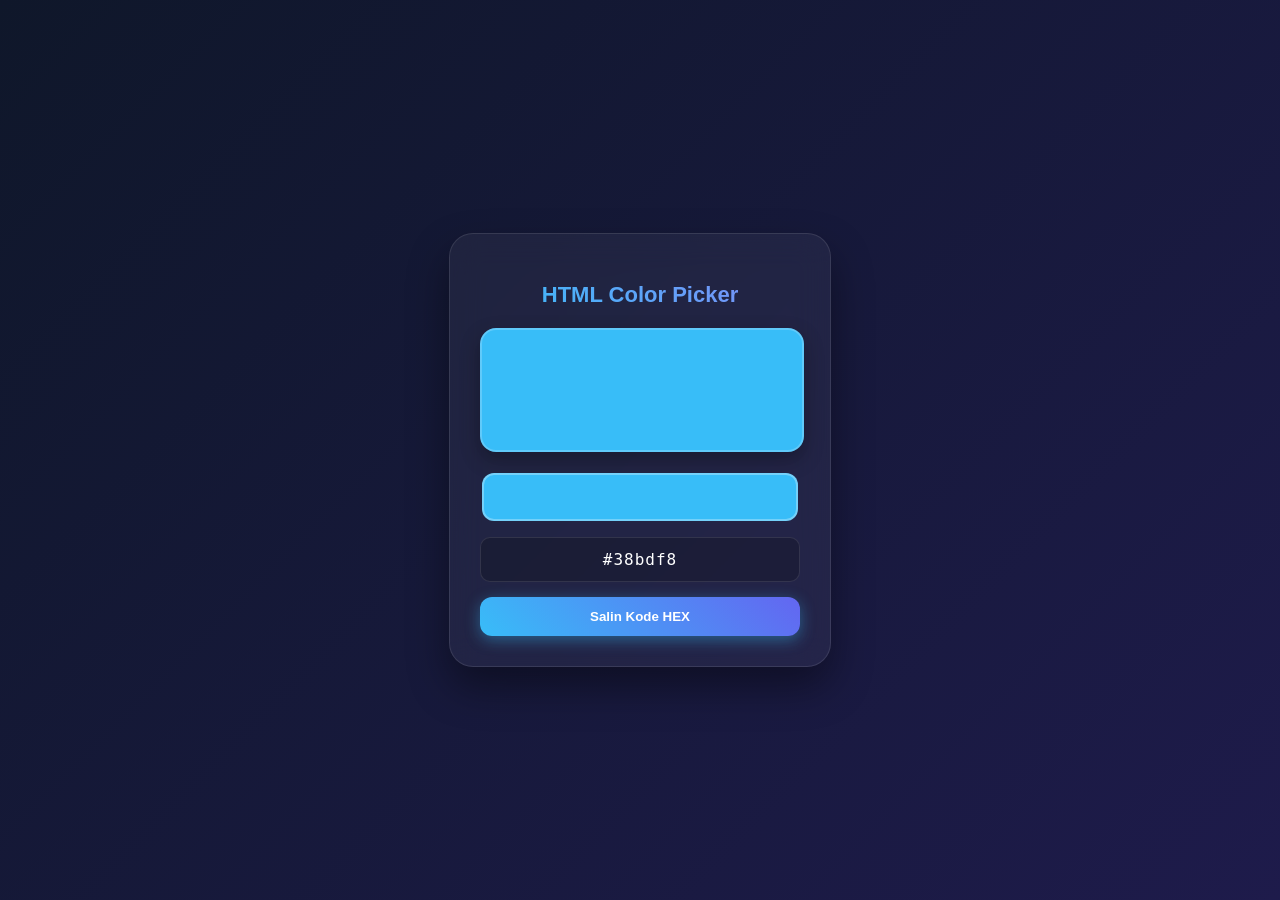
==== index.html @ ec36c8f3 "Rename Copy Color Picker HTML.html to index.html" ====
<!DOCTYPE html>
<html lang="id">
<head>
    <meta charset="UTF-8">
    <meta name="viewport" content="width=device-width, initial-scale=1.0">
    <title>Simple Color Picker - Caleb-Prime</title>
    <style>
        body {
            margin: 0;
            padding: 0;
            font-family: 'Segoe UI', Tahoma, Geneva, Verdana, sans-serif;
            background: linear-gradient(135deg, #0f172a, #1e1b4b);
            min-height: 100vh;
            display: flex;
            justify-content: center;
            align-items: center;
            color: #ffffff;
        }

        .picker-card {
            background: rgba(255, 255, 255, 0.05);
            backdrop-filter: blur(16px);
            -webkit-backdrop-filter: blur(16px);
            border: 1px solid rgba(255, 255, 255, 0.1);
            border-radius: 24px;
            padding: 30px;
            width: 320px;
            text-align: center;
            box-shadow: 0 20px 40px rgba(0, 0, 0, 0.4);
        }

        h2 {
            margin-bottom: 20px;
            font-size: 22px;
            background: linear-gradient(45deg, #38bdf8, #818cf8);
            -webkit-background-clip: text;
            -webkit-text-fill-color: transparent;
        }

        .color-display {
            width: 100%;
            height: 120px;
            border-radius: 16px;
            background-color: #38bdf8;
            margin-bottom: 20px;
            box-shadow: 0 8px 20px rgba(0, 0, 0, 0.3);
            border: 2px solid rgba(255, 255, 255, 0.2);
            transition: background-color 0.2s ease;
        }

        input[type="color"] {
            -webkit-appearance: none;
            border: none;
            width: 100%;
            height: 50px;
            border-radius: 12px;
            cursor: pointer;
            background: none;
            margin-bottom: 15px;
        }

        input[type="color"]::-webkit-color-swatch-wrapper {
            padding: 0;
        }

        input[type="color"]::-webkit-color-swatch {
            border: 2px solid rgba(255, 255, 255, 0.3);
            border-radius: 12px;
        }

        .hex-box {
            background: rgba(0, 0, 0, 0.2);
            padding: 12px;
            border-radius: 10px;
            font-family: monospace;
            font-size: 16px;
            margin-bottom: 15px;
            letter-spacing: 1px;
            border: 1px solid rgba(255, 255, 255, 0.1);
        }

        .btn-copy {
            background: linear-gradient(45deg, #38bdf8, #6366f1);
            color: #ffffff;
            border: none;
            width: 100%;
            padding: 12px;
            font-weight: bold;
            border-radius: 12px;
            cursor: pointer;
            transition: transform 0.2s, box-shadow 0.2s;
            box-shadow: 0 4px 15px rgba(56, 189, 248, 0.4);
        }

        .btn-copy:hover {
            transform: translateY(-2px);
            box-shadow: 0 6px 20px rgba(56, 189, 248, 0.6);
        }
    </style>
</head>
<body>

    <div class="picker-card">
        <h2>HTML Color Picker</h2>
        <div class="color-display" id="colorBox"></div>
        <input type="color" id="colorPicker" value="#38bdf8">
        <div class="hex-box" id="hexText">#38bdf8</div>
        <button class="btn-copy" onclick="copyHex()">Salin Kode HEX</button>
    </div>

    <script>
        const colorPicker = document.getElementById('colorPicker');
        const colorBox = document.getElementById('colorBox');
        const hexText = document.getElementById('hexText');

        colorPicker.addEventListener('input', (e) => {
            const selectedColor = e.target.value;
            colorBox.style.backgroundColor = selectedColor;
            hexText.textContent = selectedColor.toUpperCase();
        });

        function copyHex() {
            navigator.clipboard.writeText(hexText.textContent);
            alert('Kode HEX berhasil disalin: ' + hexText.textContent);
        }
    </script>

</body>
</html>
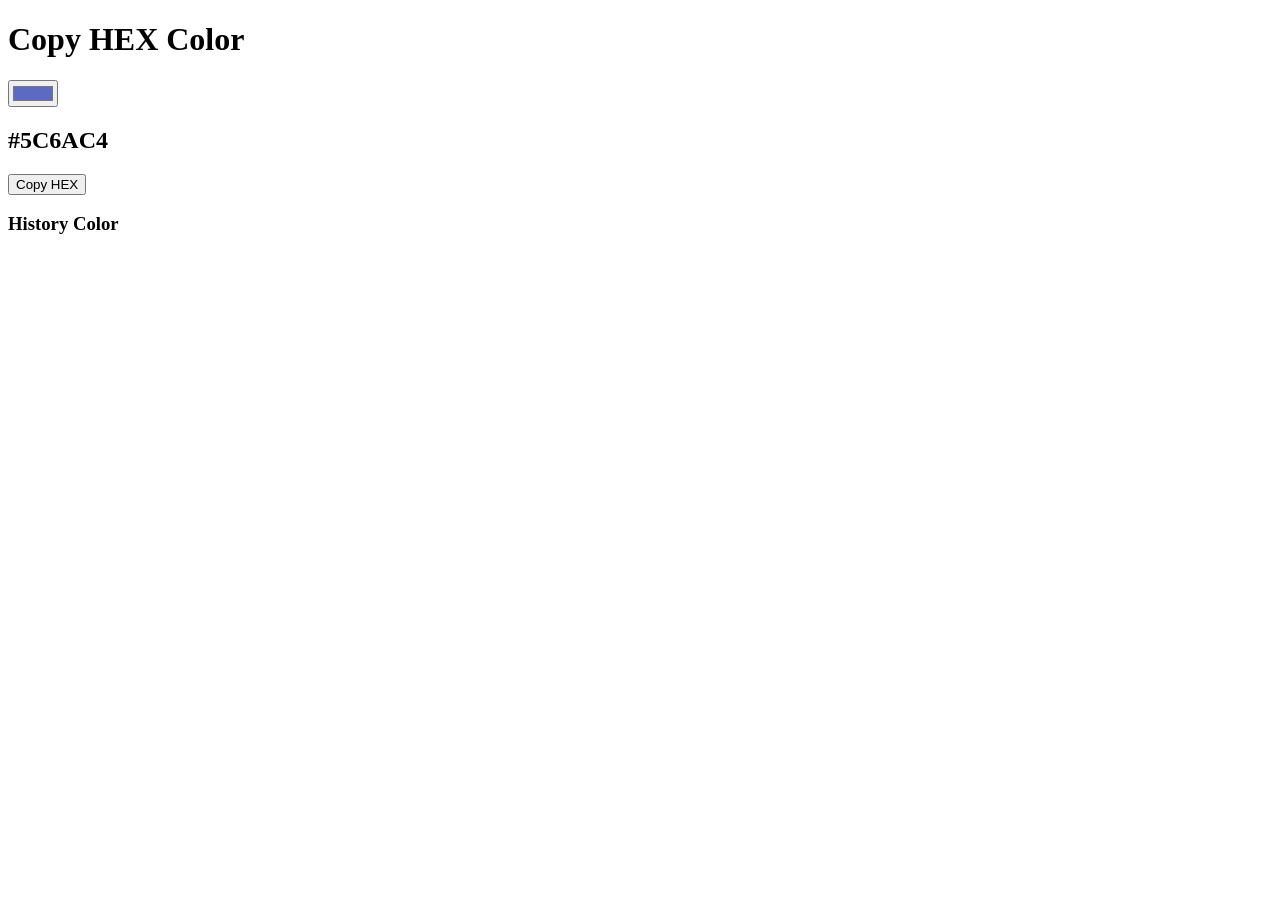
==== commit ea61f4f1: "Update index.html" ====
--- a/index.html
+++ b/index.html
@@ -1,129 +1,80 @@
 <!DOCTYPE html>
-<html lang="id">
-<head>
-    <meta charset="UTF-8">
-    <meta name="viewport" content="width=device-width, initial-scale=1.0">
-    <title>Simple Color Picker - Caleb-Prime</title>
-    <style>
-        body {
-            margin: 0;
-            padding: 0;
-            font-family: 'Segoe UI', Tahoma, Geneva, Verdana, sans-serif;
-            background: linear-gradient(135deg, #0f172a, #1e1b4b);
-            min-height: 100vh;
-            display: flex;
-            justify-content: center;
-            align-items: center;
-            color: #ffffff;
-        }
+<html>
+  <head>
+    <link rel="stylesheet" href="styles.css" />
+  </head>
+  <body>
+      <h1 class="title">Copy HEX Color</h1>
+<!-- 1. Tombol pilih warna -->
+<input type="color" id="picker" value="#5c6ac4" oninput="gantiWarna()">
 
-        .picker-card {
-            background: rgba(255, 255, 255, 0.05);
-            backdrop-filter: blur(16px);
-            -webkit-backdrop-filter: blur(16px);
-            border: 1px solid rgba(255, 255, 255, 0.1);
-            border-radius: 24px;
-            padding: 30px;
-            width: 320px;
-            text-align: center;
-            box-shadow: 0 20px 40px rgba(0, 0, 0, 0.4);
-        }
+<!-- 2. Teks kode HEX -->
+<h2 id="kodeHex">#5C6AC4</h2>
 
-        h2 {
-            margin-bottom: 20px;
-            font-size: 22px;
-            background: linear-gradient(45deg, #38bdf8, #818cf8);
-            -webkit-background-clip: text;
-            -webkit-text-fill-color: transparent;
-        }
+<!-- 3. Tombol copy -->
+<button onclick="salinKode()">Copy HEX</button>
 
-        .color-display {
-            width: 100%;
-            height: 120px;
-            border-radius: 16px;
-            background-color: #38bdf8;
-            margin-bottom: 20px;
-            box-shadow: 0 8px 20px rgba(0, 0, 0, 0.3);
-            border: 2px solid rgba(255, 255, 255, 0.2);
-            transition: background-color 0.2s ease;
-        }
+<!-- Tambahkan ini di bawah elemen button kamu -->
+<div class="history-box">
+  <h3>History Color</h3>
+  <ul id="historyList"></ul>
+</div>
 
-        input[type="color"] {
-            -webkit-appearance: none;
-            border: none;
-            width: 100%;
-            height: 50px;
-            border-radius: 12px;
-            cursor: pointer;
-            background: none;
-            margin-bottom: 15px;
-        }
+<script>
+  // Fungsi yang otomatis jalan saat halaman pertama kali dibuka
+  window.onload = function() {
+    loadHistory();
+  };
 
-        input[type="color"]::-webkit-color-swatch-wrapper {
-            padding: 0;
-        }
+  function gantiWarna() {
+    let warna = document.getElementById("picker").value;
+    let teksHex = document.getElementById("kodeHex");
+    teksHex.innerText = warna;
+    teksHex.style.color = warna;
+  }
 
-        input[type="color"]::-webkit-color-swatch {
-            border: 2px solid rgba(255, 255, 255, 0.3);
-            border-radius: 12px;
-        }
+  function salinKode() {
+    let warna = document.getElementById("kodeHex").innerText;
+    navigator.clipboard.writeText(warna);
 
-        .hex-box {
-            background: rgba(0, 0, 0, 0.2);
-            padding: 12px;
-            border-radius: 10px;
-            font-family: monospace;
-            font-size: 16px;
-            margin-bottom: 15px;
-            letter-spacing: 1px;
-            border: 1px solid rgba(255, 255, 255, 0.1);
-        }
+    // 1. Simpan ke localStorage
+    simpanKeStorage(warna);
 
-        .btn-copy {
-            background: linear-gradient(45deg, #38bdf8, #6366f1);
-            color: #ffffff;
-            border: none;
-            width: 100%;
-            padding: 12px;
-            font-weight: bold;
-            border-radius: 12px;
-            cursor: pointer;
-            transition: transform 0.2s, box-shadow 0.2s;
-            box-shadow: 0 4px 15px rgba(56, 189, 248, 0.4);
-        }
+    // 2. Tampilkan di layar
+    tambahKeList(warna);
 
-        .btn-copy:hover {
-            transform: translateY(-2px);
-            box-shadow: 0 6px 20px rgba(56, 189, 248, 0.6);
-        }
-    </style>
-</head>
-<body>
+    alert("Copied: " + warna);
+  }
 
-    <div class="picker-card">
-        <h2>HTML Color Picker</h2>
-        <div class="color-display" id="colorBox"></div>
-        <input type="color" id="colorPicker" value="#38bdf8">
-        <div class="hex-box" id="hexText">#38bdf8</div>
-        <button class="btn-copy" onclick="copyHex()">Salin Kode HEX</button>
-    </div>
+  function tambahKeList(warna) {
+    let list = document.getElementById("historyList");
+    let item = document.createElement("li");
+    item.innerText = warna;
+    item.style.color = warna;
+    list.appendChild(item);
+  }
 
-    <script>
-        const colorPicker = document.getElementById('colorPicker');
-        const colorBox = document.getElementById('colorBox');
-        const hexText = document.getElementById('hexText');
+  function simpanKeStorage(warna) {
+    // Ambil data lama dari localStorage (kalau ada)
+    let history = JSON.parse(localStorage.getItem("colorHistory")) || [];
+    
+    // Tambah warna baru ke dalam array
+    history.push(warna);
+    
+    // Simpan kembali array ke localStorage
+    localStorage.setItem("colorHistory", JSON.stringify(history));
+  }
 
-        colorPicker.addEventListener('input', (e) => {
-            const selectedColor = e.target.value;
-            colorBox.style.backgroundColor = selectedColor;
-            hexText.textContent = selectedColor.toUpperCase();
-        });
-
-        function copyHex() {
-            navigator.clipboard.writeText(hexText.textContent);
-            alert('Kode HEX berhasil disalin: ' + hexText.textContent);
-        }
-    </script>
-
+  function loadHistory() {
+    // Ambil data dari localStorage
+    let history = JSON.parse(localStorage.getItem("colorHistory")) || [];
+    
+    // Tampilkan semua warna tersimpan ke daftar
+    history.forEach(function(warna) {
+      tambahKeList(warna);
+    });
+  }
+</script>
+<script src="script.js"></script>
 </body>
 </html>
